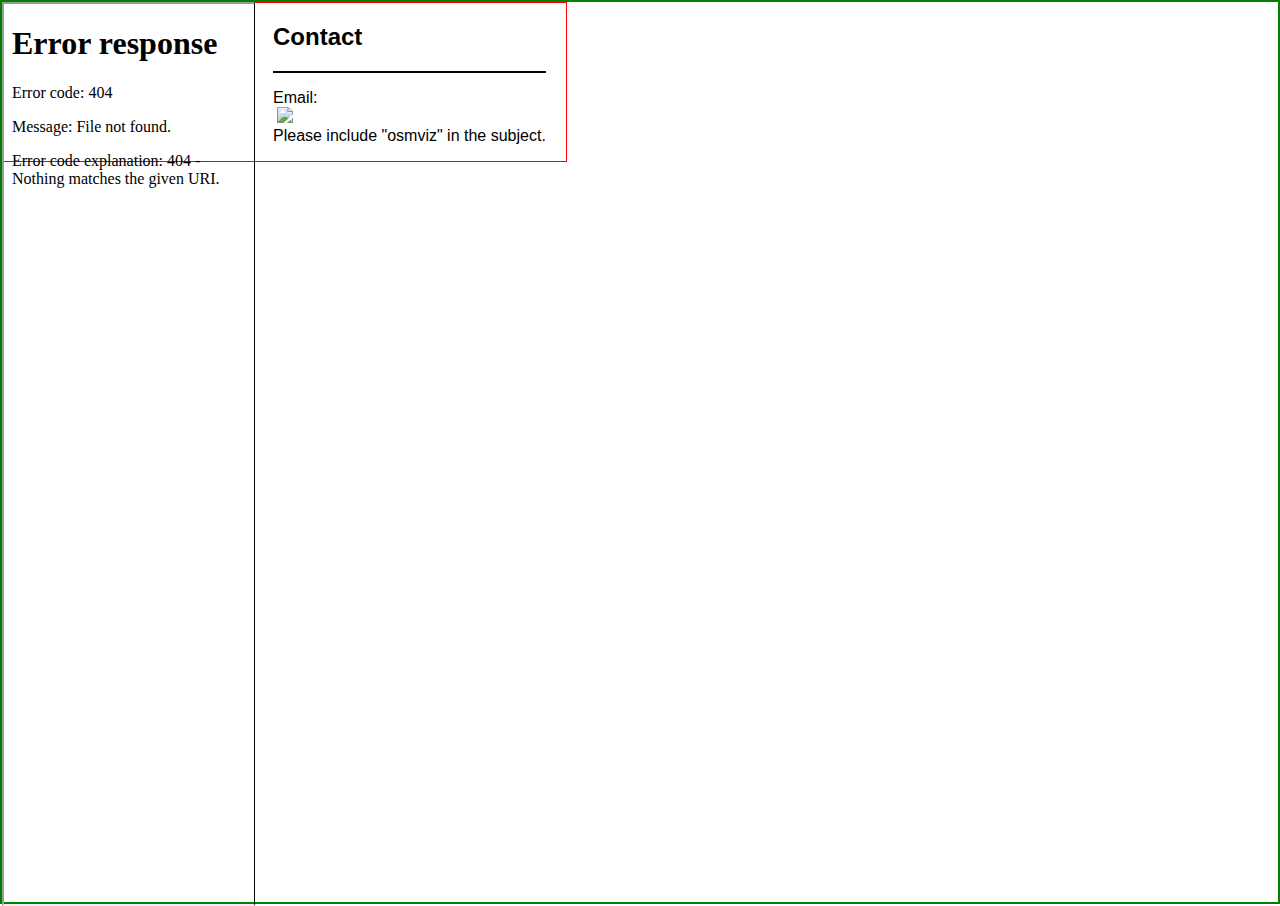
==== html/contact.html @ c6ab6752 "new idea for css layout for github pages" ====
<html>

<head>
<title>OSM Viz Contact</title>
<link rel="stylesheet" type="text/css" href="css.css"/>
</head>


<body>
<div id="wrapper">
<iframe src ="nav.html" id="nav">
  <p>Your browser does not support iframes. Navigate from <a href="nav.html">here</a>.</p>
</iframe>

<div id="content">

<h2>Contact</h2>
<hr>
<p>
Email: <br>
&nbsp;<img src="images/email.gif"><br>
Please include "osmviz" in the subject.
</p>

</body>

</div><!--content-->
</div><!--wrapper-->
</html>
---- html/css.css ----
html{
    font-family:arial;
}
body{
    margin:0px;
    padding:0px;
    /* set these to zero and adjust elsewhere as desired - personal taste */
}

#nav{
    position:absolute;
    width:250px;
    border-right:1px solid black;
    height:100%;
    z-index:1

    /* z-index is the stacking order for rendering.  if #nav is below
       #content, the links will not be clickable
       */
}
#wrapper{
    border:2px solid green;
    /* relative makes child elements be absolutely relative to this element */
    position:relative; 
    height:100%;
    min-width:800px;
}
#content{
    z-index:0;
    border:1px solid red;
    position:absolute;

    /* tickery: both #nav and #content have the same origin,
       then we use padding to push the content past #nav, s
       so use the width of #nav plus whatever extra
       space you want for text read-ability - i chose 20px
       */
    padding-left:270px;

    /* now also set some right padding to offset from the window edge */
    padding-right:20px;
   /* 
      can also be achieved this way (top/right/bottom/left):
      padding: 0px 20px 0px 250px;
  */
}
table{
/*position:static;*/
border:0px solid red;
}

table td{
    vertical-align:top;
}

hr{
    border:1px solid black;
}

a{
    color:blue;
    text-decoration:none;
}

ul{ 
}
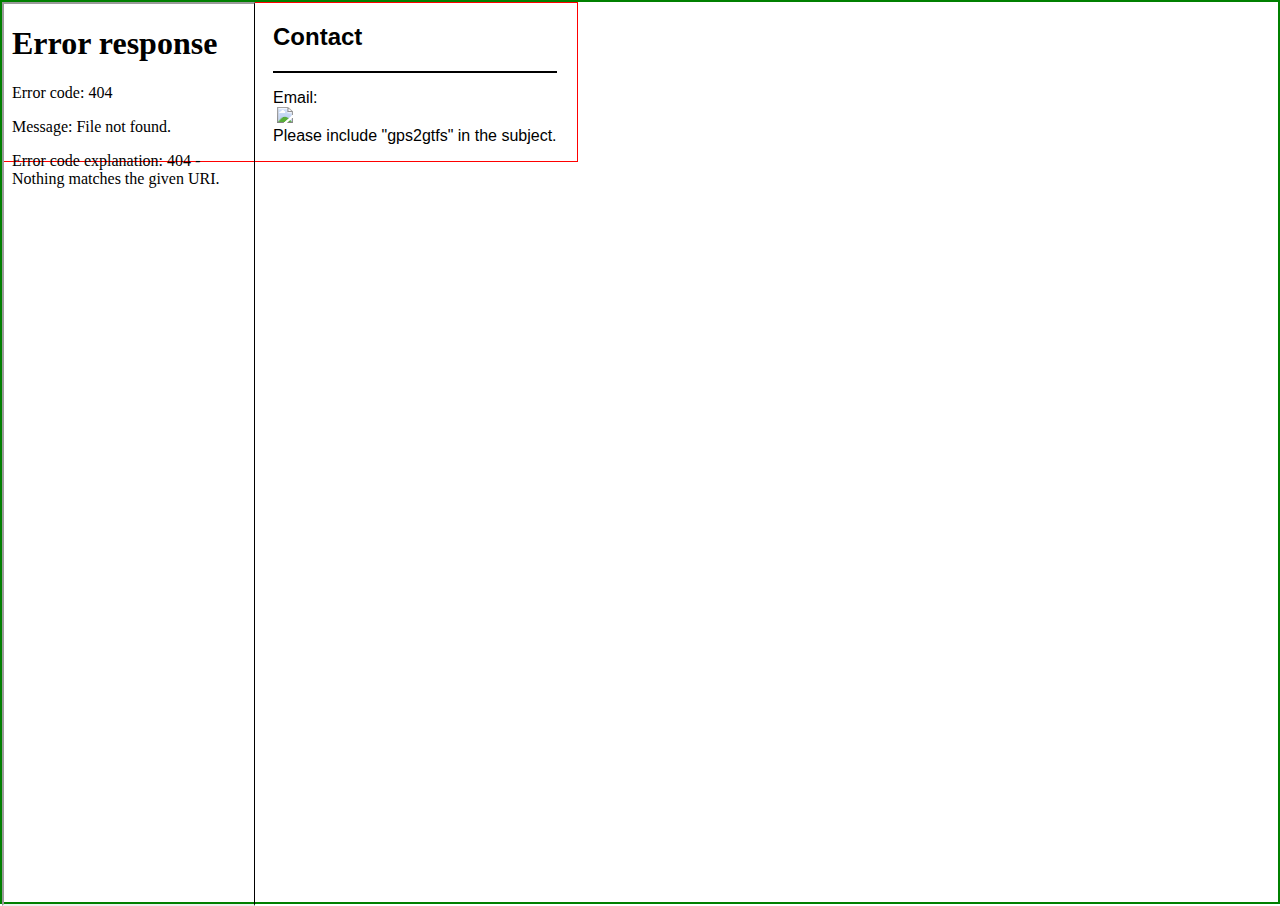
==== commit 6aa0751f: "merged robert's changes" ====
--- a/html/contact.html
+++ b/html/contact.html
@@ -1,7 +1,7 @@
 <html>
 
 <head>
-<title>OSM Viz Contact</title>
+<title>GPS-to-GTFS Contact</title>
 <link rel="stylesheet" type="text/css" href="css.css"/>
 </head>
 
@@ -19,7 +19,7 @@
 <p>
 Email: <br>
 &nbsp;<img src="images/email.gif"><br>
-Please include "osmviz" in the subject.
+Please include "gps2gtfs" in the subject.
 </p>
 
 </body>
